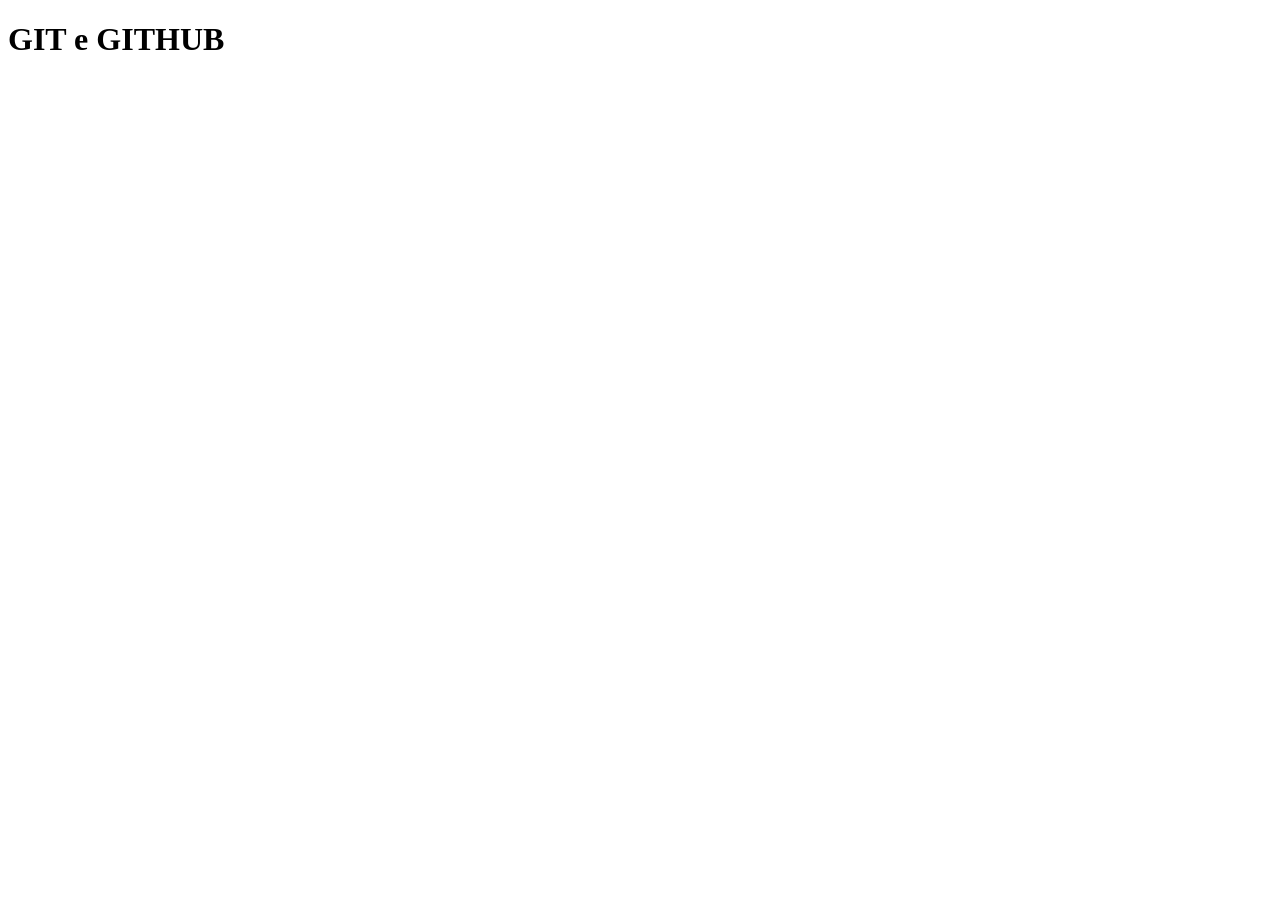
==== index.html @ f5facafa "Estrutura básica do html" ====
<!DOCTYPE html>
<html lang="pt-br">
<head>
    <meta charset="UTF-8">
    <meta name="viewport" content="width=device-width, initial-scale=1.0">
    <title>Exemplo de git e github</title>
</head>
<body>
    <h1>GIT e GITHUB</h1>
</body>
</html>
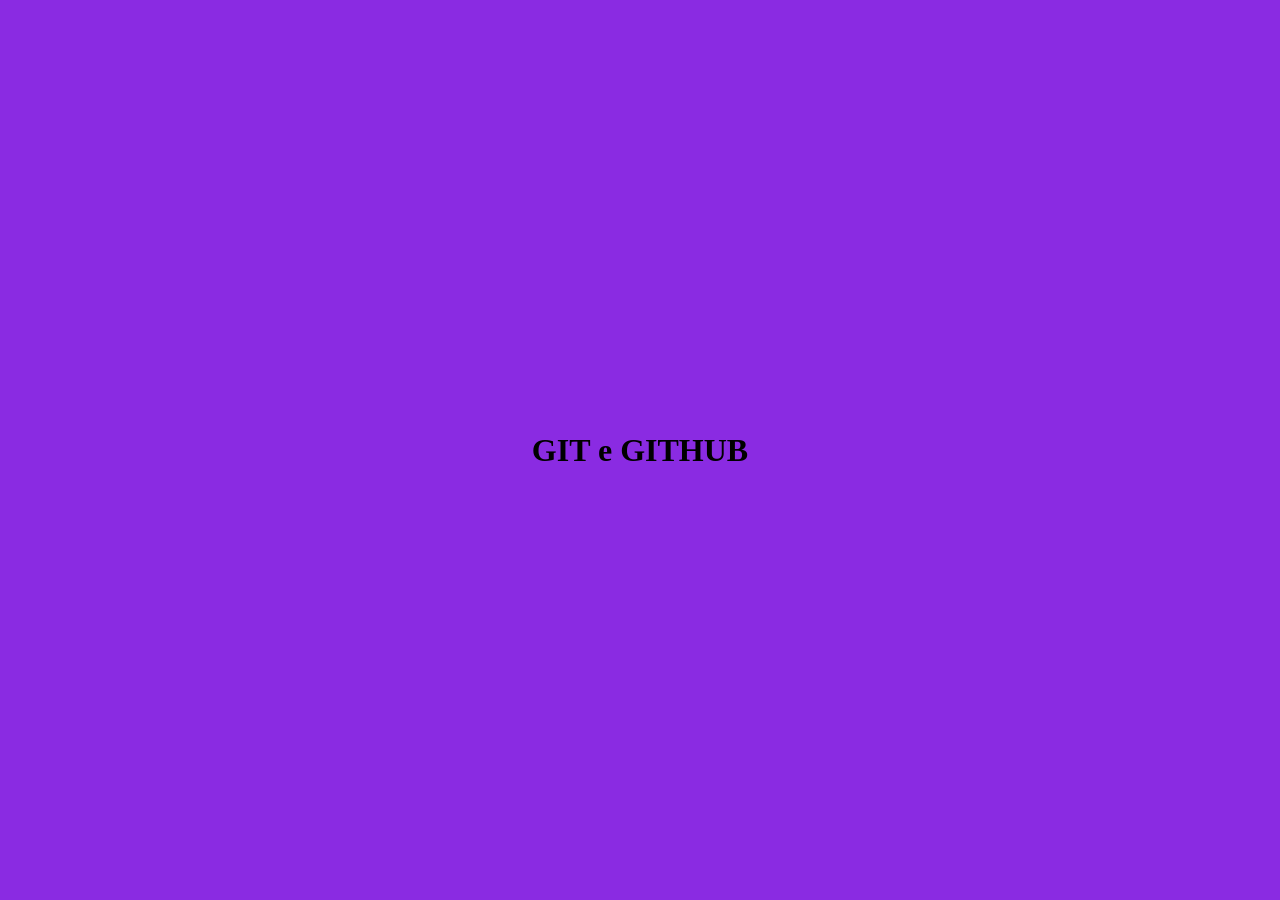
==== commit 7ebf4cfd: "link do git e github criado" ====
--- a/index.html
+++ b/index.html
@@ -3,6 +3,7 @@
 <head>
     <meta charset="UTF-8">
     <meta name="viewport" content="width=device-width, initial-scale=1.0">
+    <link rel="stylesheet" href="style.css">
     <title>Exemplo de git e github</title>
 </head>
 <body>
--- a/style.css
+++ b/style.css
@@ -0,0 +1,13 @@
+*{
+    padding: 0%;
+    margin: 0;
+    box-sizing: border-box;
+}
+
+body{
+    display: flex;
+    justify-content: center;
+    align-items: center;
+    height: 100vh;
+    background-color: blueviolet;
+}
